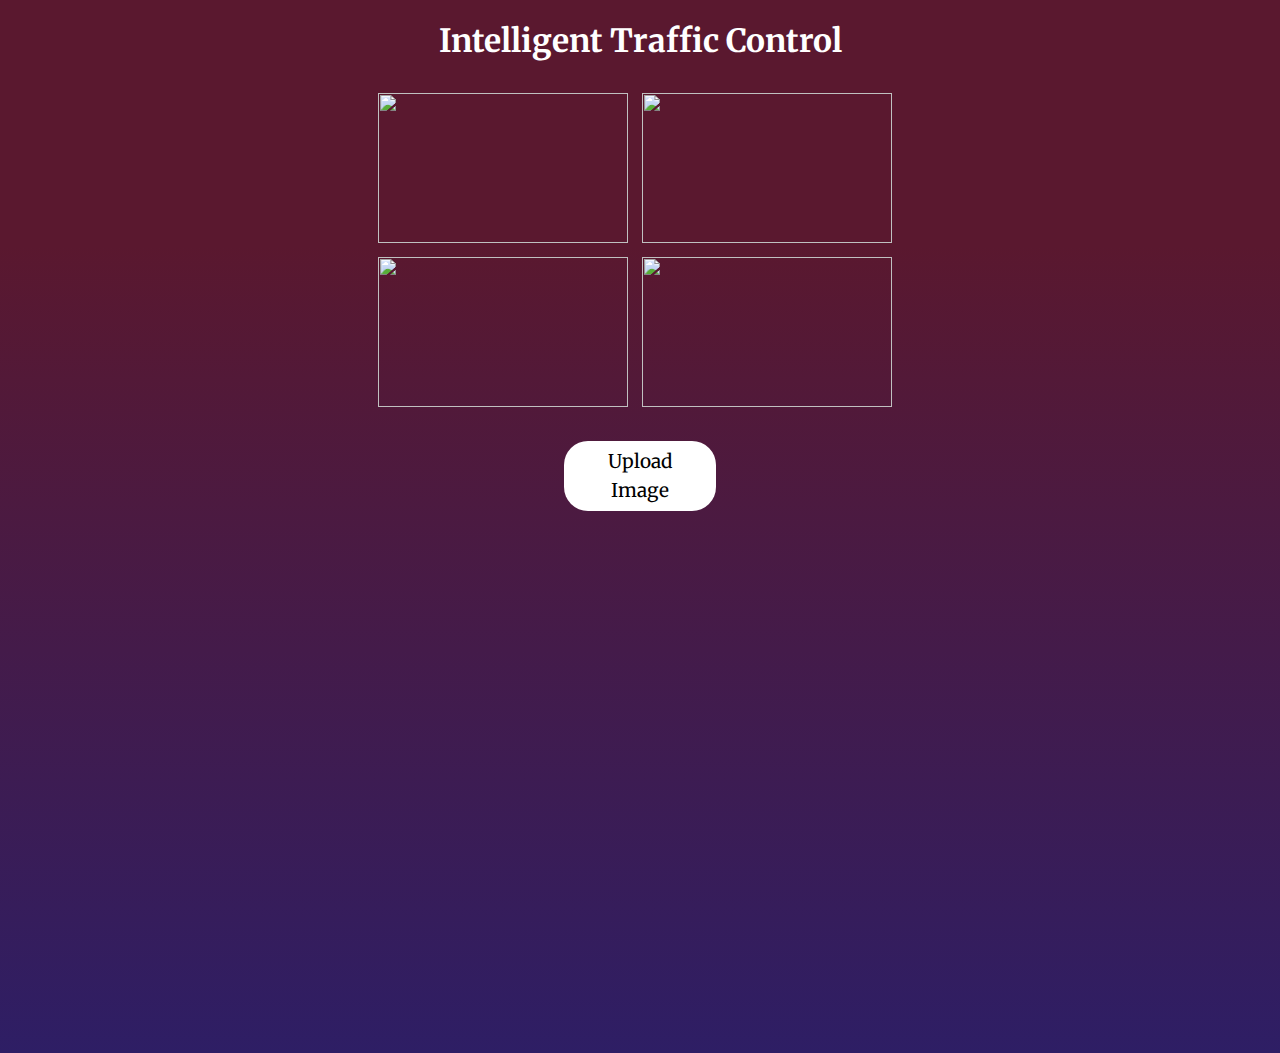
==== index.html @ d24a2944 "Create index.html" ====
<!DOCTYPE html>
<html lang="en">
<head>
    <meta charset="UTF-8">
    <link rel="stylesheet" type="text/css" href="https://fonts.googleapis.com/css?family=Merriweather" />
    <meta name="viewport" content="width=device-width, initial-scale=1.0">
    <title>Document</title>
    <style>
        body{
            font-family:  'Merriweather','Source Sans Pro','Helvetica Neue', sans-serif;
        }
        #heading{
            color: white;
            text-align: center;
        }
        label input[type="file"]{
            display: none;
            /* align-content: center; */
        }
        
        label{
            /* display: block; */
            display: inline-block;
            text-align: center;
            line-height: 150%;
            font-size: 19px;
            background-color: white;
            /* border-top-left-radius: 1rem; */
            border-radius: 1.5rem;
            /* border-bottom-left-radius: 1rem; */
            /* border-bottom-right-radius: 1rem; */
            padding: 0.4rem 1.5rem;
            margin: 30px 44%;
            font-family:'Merriweather', Arial, Helvetica, sans-serif;
            
            
        }
        
        img{
            margin-top: 10px;
            margin-right: 10px;
        }
        
        .row{
            display: flex;
            justify-content: center;
            
        }  
        body{
            
            height: 1024px; 
            
            background: linear-gradient(180deg, #5a182f 23.44%, #2E1E65 100%),  #382c2c;
        }
        
        .image-preview{
            display: flex;
            align-items: center;
            justify-content: center;
            
        }
        
    </style>
</head>
<body>
    
    <div>
        <h1 id = "heading">Intelligent Traffic Control</h1>
        
    </div>
    
    <div class="row">
        <div class="col">
            
            <img src="unnamed.jpg" height="150" width="250" id="changeimage1">
            <img src="unnamed.jpg" height="150" width="250"  id="changeimage2">
        </div>
    </div>
    <div class="row">
        <div class="col">
            <img src="unnamed.jpg" height="150" width="250"  id="changeimage3">
            <img src="unnamed.jpg" height="150" width="250"  id="changeimage4">
        </div>
    </div>
    
    <label for="uploadedhere" >Upload Image
        <input type="file" id="uploadedhere" onchange="myfun()">
    </label>
    
    
    
    <script>
        var i = 0;
        
        function myfun(){
            i++;
            
            var x = 	document.getElementById("uploadedhere").files[0];
            var currentimage1  = document.getElementById("changeimage1");
            var currentimage2  = document.getElementById("changeimage2");
            var currentimage3  = document.getElementById("changeimage3");
            var currentimage4  = document.getElementById("changeimage4");
            
            
            
            var reader =   new FileReader();
            
            reader.onload = function(){
                
                if(i == "1"){
                    currentimage1.src = reader.result;
                }
                
                if(i == "2"){
                    currentimage2.src = reader.result;
                }
                if(i == "3"){
                    currentimage3.src = reader.result;
                }
                if(i == "4"){
                    currentimage4.src = reader.result;
                }
            }
            
            
            
            
            reader.readAsDataURL(x);
        }
        
    </script>
    
</body>
</html>
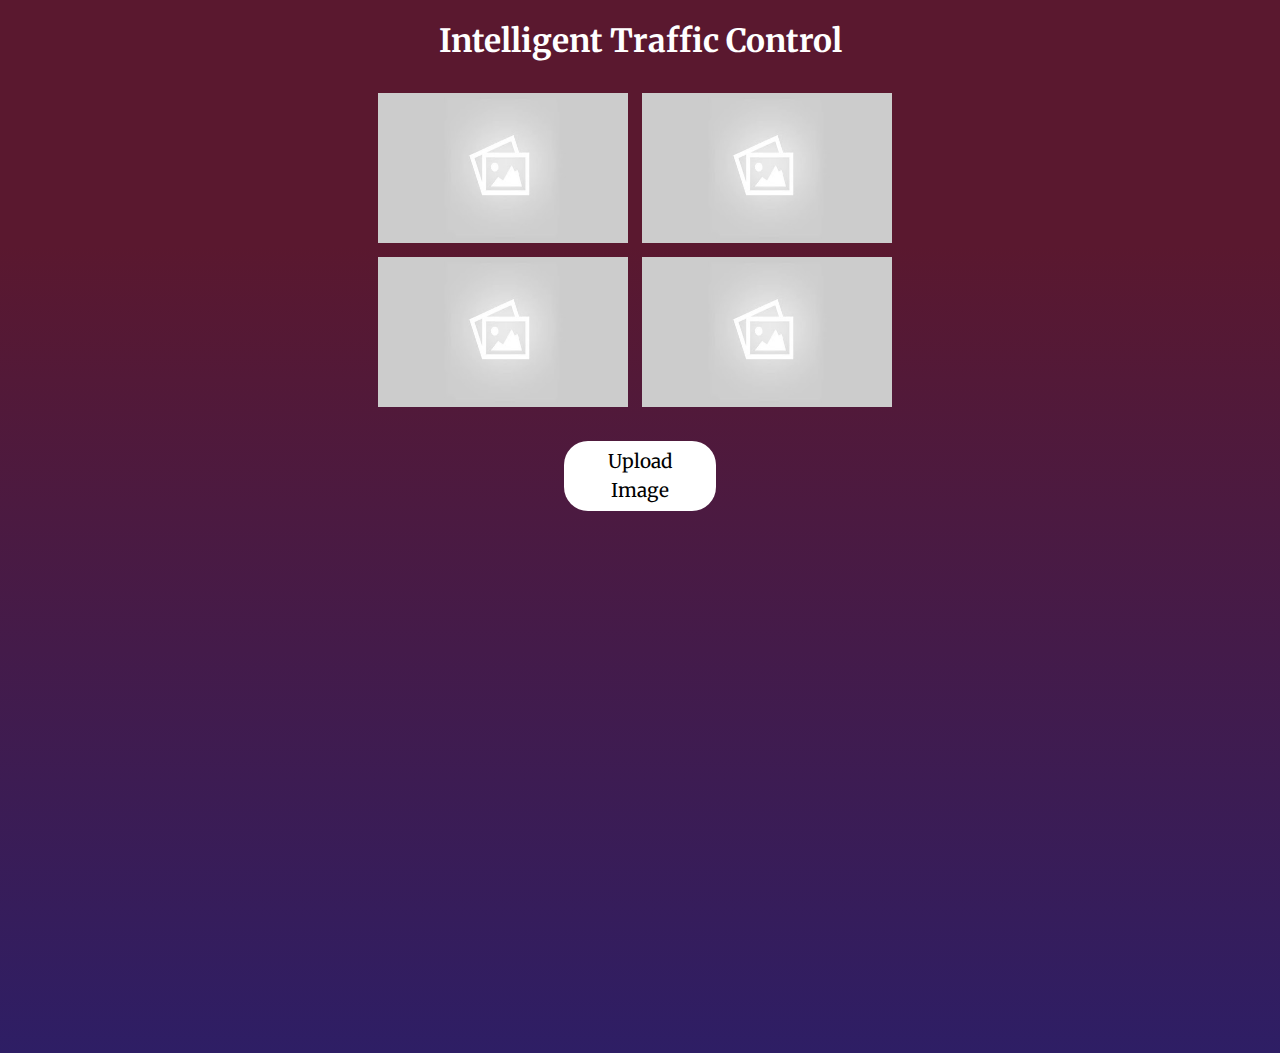
==== commit c5a5a5d2: "changes" ====
--- a/index.html
+++ b/index.html
@@ -2,22 +2,28 @@
 <html lang="en">
 <head>
     <meta charset="UTF-8">
+    
     <link rel="stylesheet" type="text/css" href="https://fonts.googleapis.com/css?family=Merriweather" />
+    
     <meta name="viewport" content="width=device-width, initial-scale=1.0">
-    <title>Document</title>
+
+    <title>IntelliNox</title>
+
     <style>
         body{
             font-family:  'Merriweather','Source Sans Pro','Helvetica Neue', sans-serif;
         }
+        
         #heading{
             color: white;
             text-align: center;
         }
+        
         label input[type="file"]{
             display: none;
             /* align-content: center; */
         }
-        
+
         label{
             /* display: block; */
             display: inline-block;
@@ -32,9 +38,7 @@
             padding: 0.4rem 1.5rem;
             margin: 30px 44%;
             font-family:'Merriweather', Arial, Helvetica, sans-serif;
-            
-            
-        }
+        }        
         
         img{
             margin-top: 10px;
@@ -44,12 +48,10 @@
         .row{
             display: flex;
             justify-content: center;
-            
         }  
+        
         body{
-            
             height: 1024px; 
-            
             background: linear-gradient(180deg, #5a182f 23.44%, #2E1E65 100%),  #382c2c;
         }
         
@@ -57,16 +59,21 @@
             display: flex;
             align-items: center;
             justify-content: center;
-            
+            width: 256px;
+            height: 256px;
+            position: relative;
+            border: 5px solid #F8F8F8;
+            box-shadow: 0px 2px 4px 0px rgba(0, 0, 0, 0.1);
+            margin-top: 1em;
+            margin-bottom: 1em;
         }
         
     </style>
 </head>
 <body>
-    
+
     <div>
         <h1 id = "heading">Intelligent Traffic Control</h1>
-        
     </div>
     
     <div class="row">
@@ -95,7 +102,7 @@
         function myfun(){
             i++;
             
-            var x = 	document.getElementById("uploadedhere").files[0];
+            var x = document.getElementById("uploadedhere").files[0];
             var currentimage1  = document.getElementById("changeimage1");
             var currentimage2  = document.getElementById("changeimage2");
             var currentimage3  = document.getElementById("changeimage3");
@@ -121,12 +128,10 @@
                     currentimage4.src = reader.result;
                 }
             }
-            
-            
-            
-            
             reader.readAsDataURL(x);
         }
+
+
         
     </script>
     
